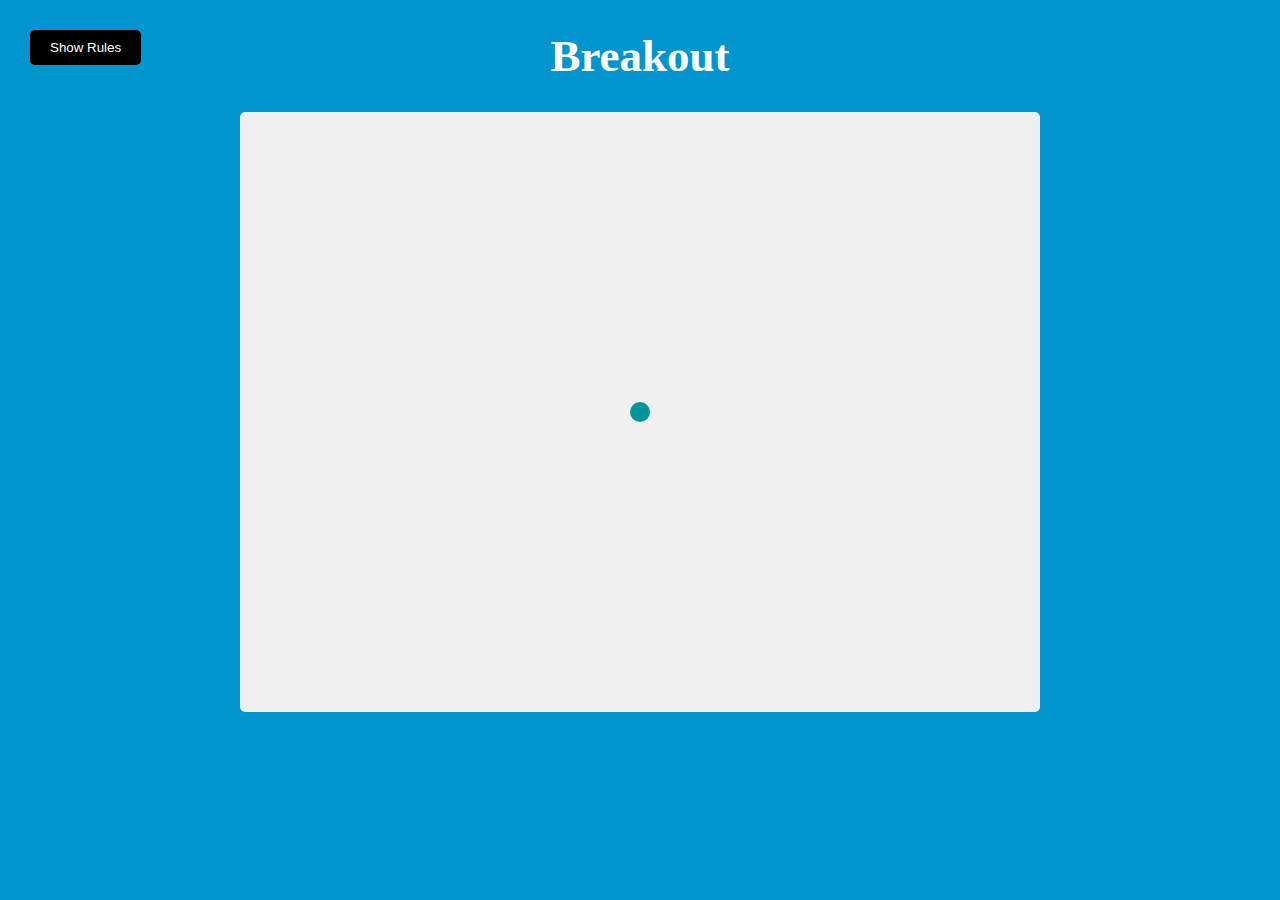
==== breakout.html @ 979e4b87 "Wed, Mar 20, 2024, 9:48 AM -07:00" ====
<!DOCTYPE html>
<html lang="en">
<head>
    <meta charset="UTF-8">
    <meta name="viewport" content="width=device-width, initial-scale=1.0">
    <title>Breakout</title>
    <link rel="stylesheet" href="css/breakout.css">
</head>
<body>
<h1>Breakout</h1>
<button id="rules-btn" class="btn rules-btn">Show Rules</button>
<div id="rules" class="rules">
    <h2>How To Play:</h2>
    <p>Use your right and left keys to move the paddle to bounce the ball up and break the blocks.</p>
    <p>If you miss the ball, your score and the blocks will reset.</p>
    <button id="close-btn" calss="btn">Close</button>
</div>

    <canvas id="canvas" width="800" height="600"></canvas>

</body>
<script src="js/breakout.js"></script>

</html>
---- css/breakout.css ----
* {
    box-sizing: border-box;
}

body {
    background-color: #0095cc;
    display: flex;
    flex-direction: column;
    align-items: center;
    justify-content: center;
    min-height: 10vh;
    margin: 0;
    font-family: cursive, Georgia;

}

canvas {
    background: #f0f0f0;
    display: block;
    border-radius: 5px;
}

h1 {
    font-size: 45px;
    color: white;
}

.btn {
    cursor: pointer;
    border: 0;
    padding: 10px 20px;
    background: black;
    color: white;
    border-radius: 5px;
}

.btn:hover {
    background: #222222;
}

.btn:active{
    transform: scale(.98);

}

.rules-btn {
    position: absolute;
    top: 30px;
    left: 30px;
}

.rules {
    position: absolute;
    top: 0;
    left: 0;
    background: #333333;
    color: #ffffff;
    min-height: 100vh;
    width: 400px;
    padding: 20px;
    line-height: 1.5;
    transform: translateX(-400px);
    transition: transform in ease-in-out;
}

.rules.show {
    transform: translateX(0)
}
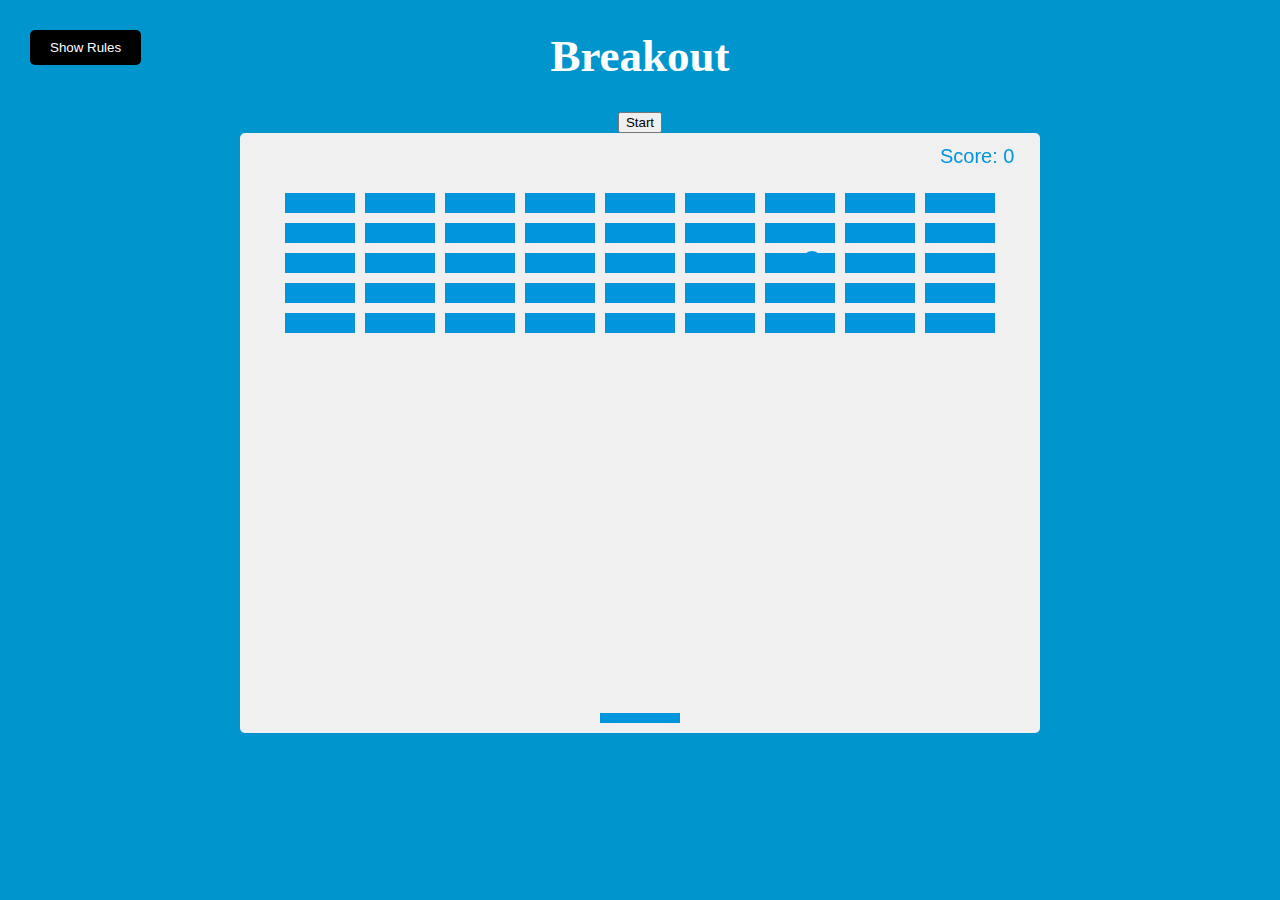
==== commit c95070d1: "Update breakout.html" ====
--- a/breakout.html
+++ b/breakout.html
@@ -7,18 +7,19 @@
     <link rel="stylesheet" href="css/breakout.css">
 </head>
 <body>
-<h1>Breakout</h1>
-<button id="rules-btn" class="btn rules-btn">Show Rules</button>
+    <h1>Breakout</h1>
+    <button id="rules-btn" class="btn rules-btn">Show Rules</button>
 <div id="rules" class="rules">
     <h2>How To Play:</h2>
     <p>Use your right and left keys to move the paddle to bounce the ball up and break the blocks.</p>
     <p>If you miss the ball, your score and the blocks will reset.</p>
-    <button id="close-btn" calss="btn">Close</button>
+    <button id="close-btn" class="btn">Close</button>
 </div>
+<button id="start" class="start">Start</button>
 
     <canvas id="canvas" width="800" height="600"></canvas>
 
 </body>
 <script src="js/breakout.js"></script>
 
-</html>+</html>
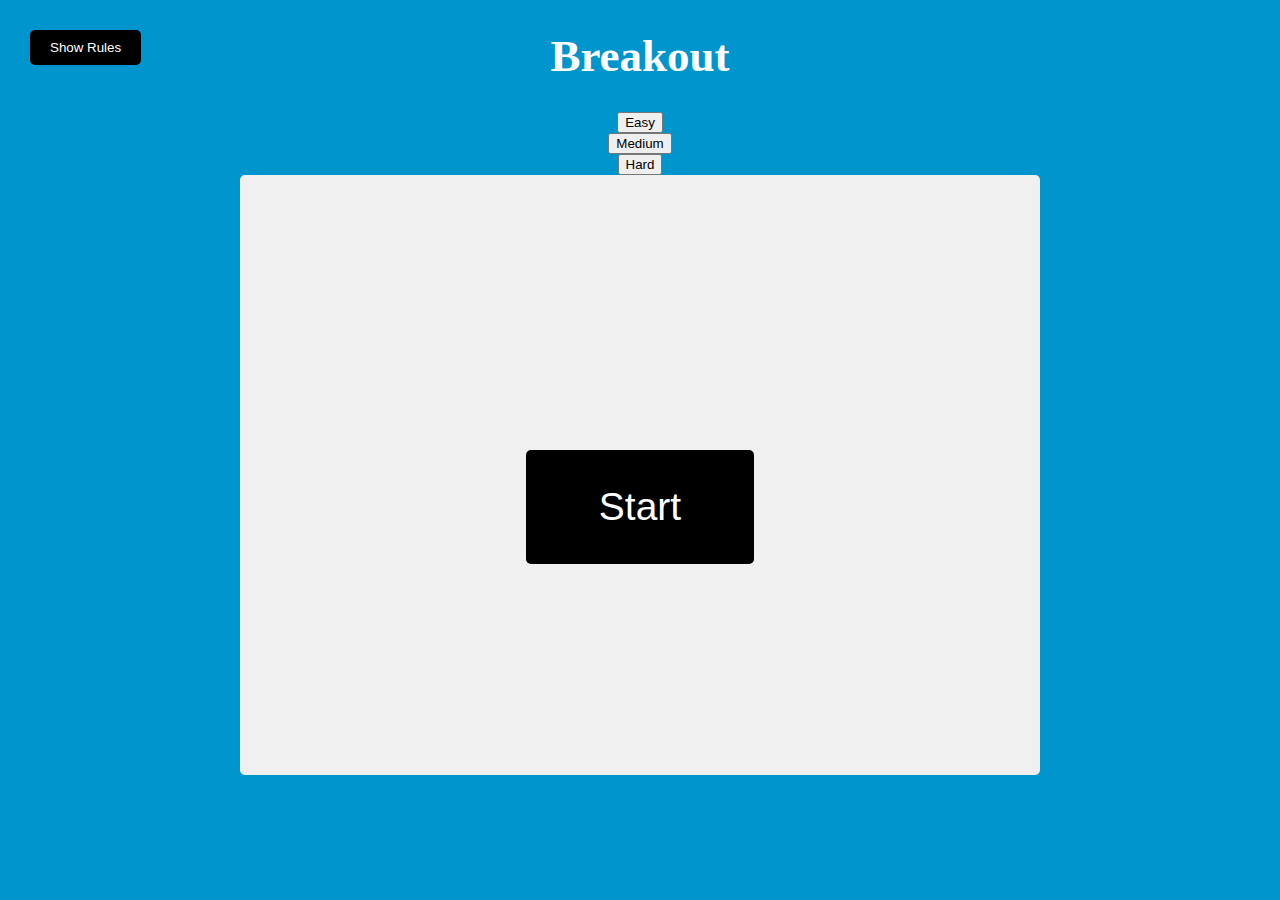
==== commit 0035b4f1: "Sat, Apr 6, 2024, 6:44 PM -07:00" ====
--- a/breakout.html
+++ b/breakout.html
@@ -15,6 +15,9 @@
     <p>If you miss the ball, your score and the blocks will reset.</p>
     <button id="close-btn" class="btn">Close</button>
 </div>
+<button id="level" class="easy">Easy</button>
+<button id="level" class="medium">Medium</button>
+<button id="level" class="hard">Hard</button>
 <button id="start" class="start">Start</button>
 
     <canvas id="canvas" width="800" height="600"></canvas>
--- a/css/breakout.css
+++ b/css/breakout.css
@@ -14,10 +14,24 @@
 
 }
 
+.start {
+    font-size: 39px;
+    position: absolute;
+    cursor: pointer;
+    border: 0;
+    padding: 35px 73px;
+    background: black;
+    color: white;
+    border-radius: 5px;
+    top: 50vh;
+    z-index: 4;
+}
+
 canvas {
     background: #f0f0f0;
     display: block;
     border-radius: 5px;
+    z-index: 3;
 }
 
 h1 {
@@ -65,4 +79,4 @@
 
 .rules.show {
     transform: translateX(0)
-}+}
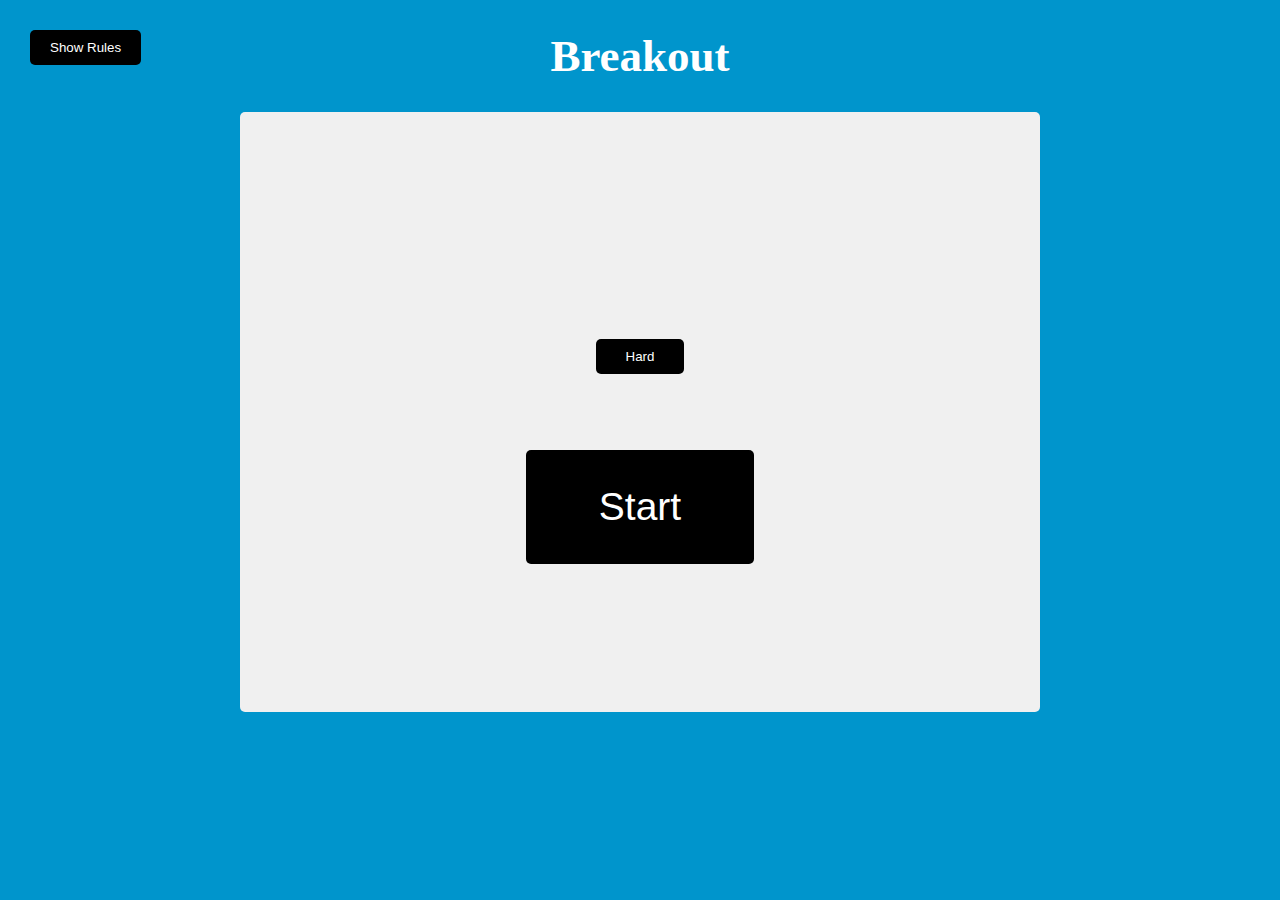
==== commit 31c6a8f0: "Sat, Apr 6, 2024, 7:03 PM -07:00" ====
--- a/breakout.html
+++ b/breakout.html
@@ -15,9 +15,9 @@
     <p>If you miss the ball, your score and the blocks will reset.</p>
     <button id="close-btn" class="btn">Close</button>
 </div>
-<button id="level" class="easy">Easy</button>
-<button id="level" class="medium">Medium</button>
-<button id="level" class="hard">Hard</button>
+<button id="easy" class="level">Easy</button>
+<button id="medium" class="level">Medium</button>
+<button id="hard" class="level">Hard</button>
 <button id="start" class="start">Start</button>
 
     <canvas id="canvas" width="800" height="600"></canvas>
--- a/css/breakout.css
+++ b/css/breakout.css
@@ -39,6 +39,17 @@
     color: white;
 }
 
+.level {
+    position: absolute;
+    cursor: pointer;
+    border: 0;
+    padding: 10px 20px;
+    background: black;
+    color: white;
+    border-radius: 5px;
+    z-index: 4;
+}
+
 .btn {
     cursor: pointer;
     border: 0;
@@ -53,6 +64,13 @@
 }
 
 .btn:active{
+    transform: scale(.98);
+
+}
+
+
+
+.start:active{
     transform: scale(.98);
 
 }
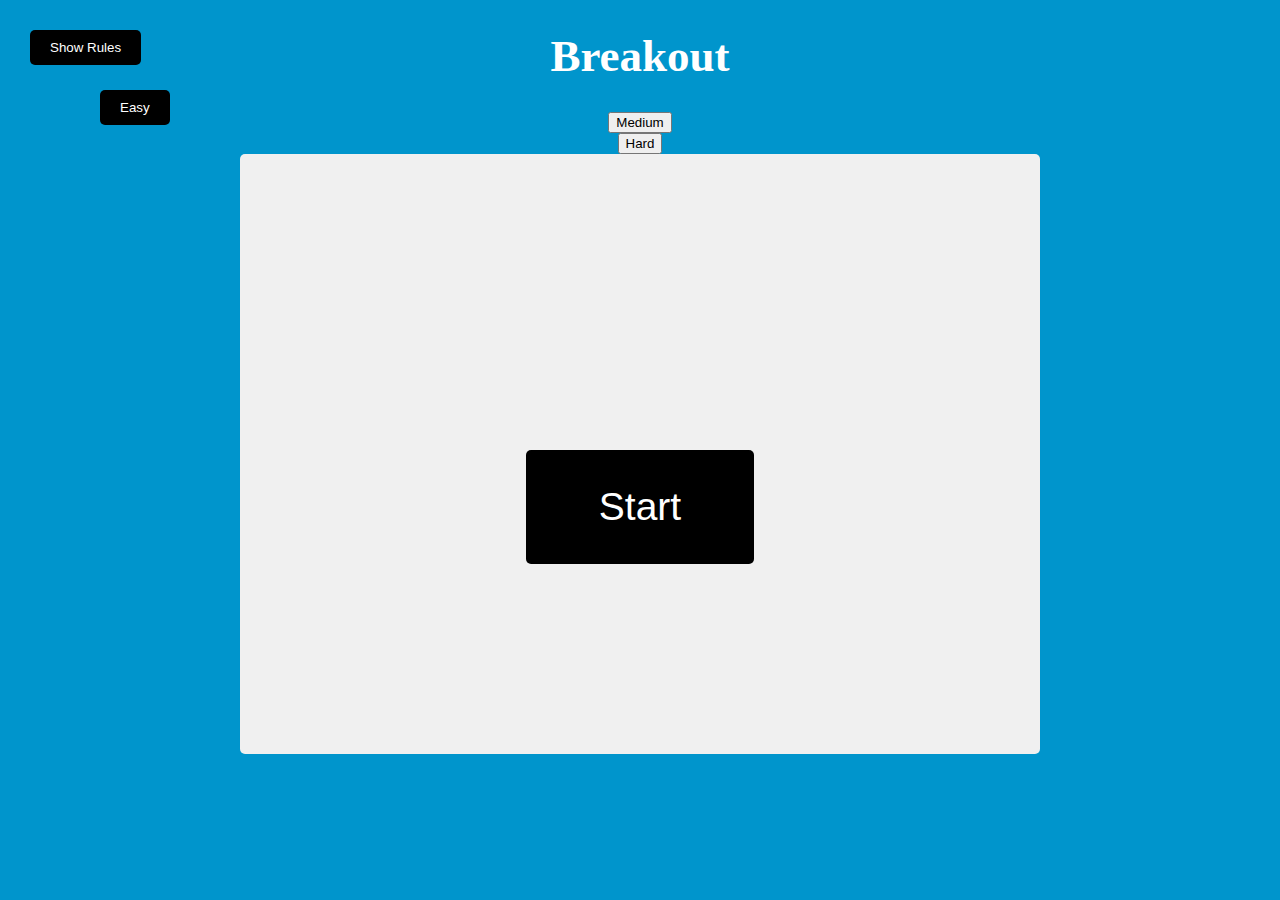
==== commit cd7a2022: "Sat, Apr 6, 2024, 7:11 PM -07:00" ====
--- a/breakout.html
+++ b/breakout.html
@@ -15,9 +15,9 @@
     <p>If you miss the ball, your score and the blocks will reset.</p>
     <button id="close-btn" class="btn">Close</button>
 </div>
-<button id="easy" class="level">Easy</button>
-<button id="medium" class="level">Medium</button>
-<button id="hard" class="level">Hard</button>
+<button id="easy" class="easy">Easy</button>
+<button id="medium" class="medium">Medium</button>
+<button id="hard" class="hard">Hard</button>
 <button id="start" class="start">Start</button>
 
     <canvas id="canvas" width="800" height="600"></canvas>
--- a/css/breakout.css
+++ b/css/breakout.css
@@ -40,6 +40,12 @@
 }
 
 .level {
+
+}
+
+.easy {
+    top: 10vh;
+    left: 100px;
     position: absolute;
     cursor: pointer;
     border: 0;
@@ -47,7 +53,10 @@
     background: black;
     color: white;
     border-radius: 5px;
-    z-index: 4;
+    z-index: 5;
+}
+.medium {
+    
 }
 
 .btn {
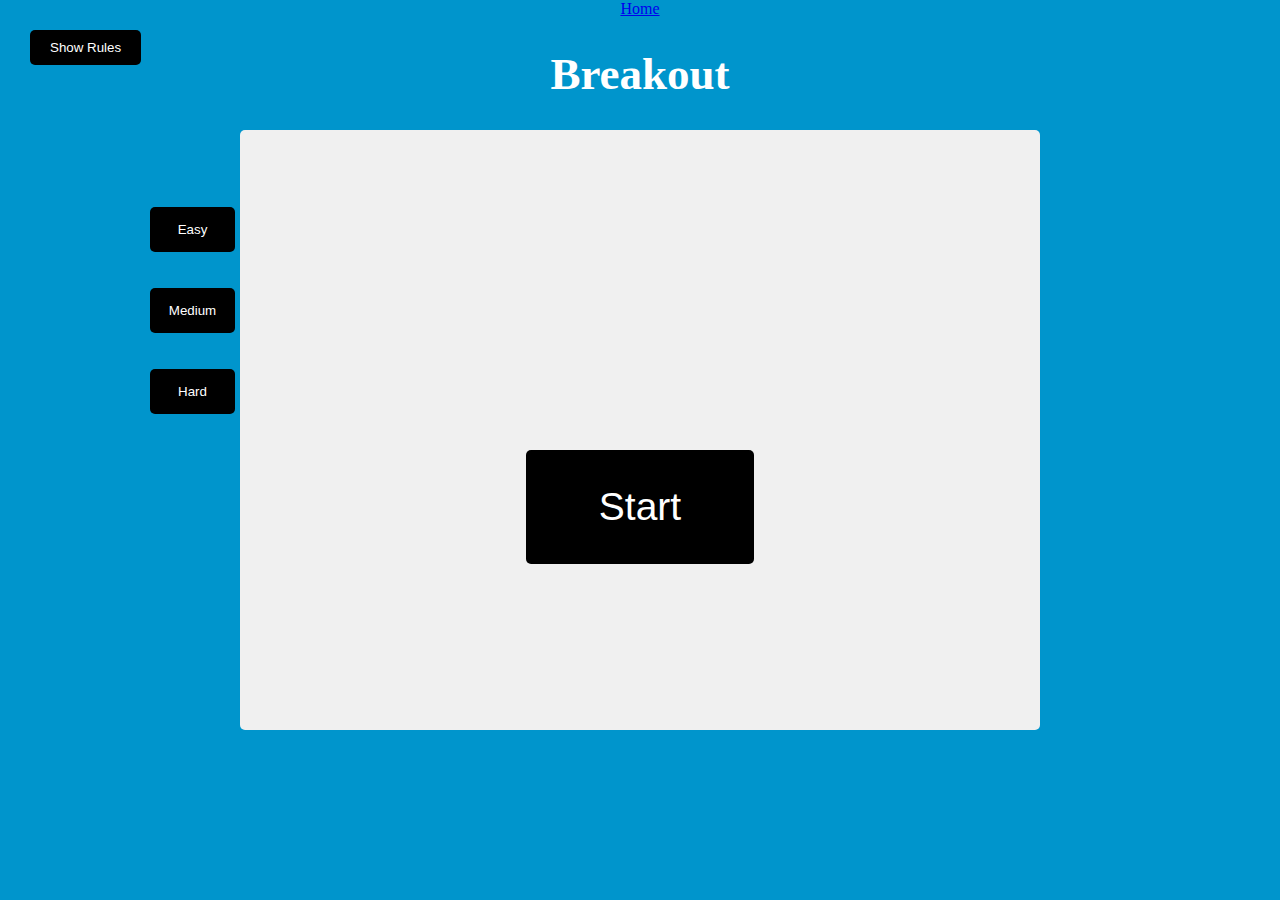
==== commit 7e86f47a: "Mon, May 20, 2024, 8:26 PM -07:00" ====
--- a/breakout.html
+++ b/breakout.html
@@ -7,6 +7,9 @@
     <link rel="stylesheet" href="css/breakout.css">
 </head>
 <body>
+    <div class="home">
+        <a href="index.html">Home</a>
+        </div>
     <h1>Breakout</h1>
     <button id="rules-btn" class="btn rules-btn">Show Rules</button>
 <div id="rules" class="rules">
--- a/css/breakout.css
+++ b/css/breakout.css
@@ -1,5 +1,9 @@
 * {
     box-sizing: border-box;
+}
+
+.home {
+    
 }
 
 body {
@@ -39,26 +43,48 @@
     color: white;
 }
 
-.level {
 
-}
 
 .easy {
-    top: 10vh;
-    left: 100px;
-    position: absolute;
+    top: 23vh;
+    left: 150px;
+    position:absolute;
     cursor: pointer;
     border: 0;
-    padding: 10px 20px;
+    width: 85px;
+    height: 45px;
     background: black;
     color: white;
     border-radius: 5px;
     z-index: 5;
 }
 .medium {
-    
+    top: 32vh;
+    left: 150px;
+    position: absolute;
+    cursor: pointer;
+    border: 0;
+    width: 85px;
+    height: 45px;
+    background: black;
+    color: white;
+    border-radius: 5px;
+    z-index: 5;
 }
 
+.hard {
+    top: 41vh;
+    left: 150px;
+    position: absolute;
+    cursor: pointer;
+    border: 0;
+    width: 85px;
+    height: 45px;
+    background: black;
+    color: white;
+    border-radius: 5px;
+    z-index: 5;
+}
 .btn {
     cursor: pointer;
     border: 0;
@@ -77,12 +103,39 @@
 
 }
 
+.easy:active{
+    transform: scale(.98);
+
+}
+.medium:active{
+    transform: scale(.98);
+
+}
+.hard:active{
+    transform: scale(.98);
+
+}
 
 
 .start:active{
     transform: scale(.98);
 
 }
+
+.easy .active {
+    top: 23vh;
+    left: 150px;
+    position:absolute;
+    cursor: pointer;
+    border: 0;
+    width: 85px;
+    height: 45px;
+    background: white;
+    color: black;
+    border-radius: 5px;
+    z-index: 5;
+}
+
 
 .rules-btn {
     position: absolute;
